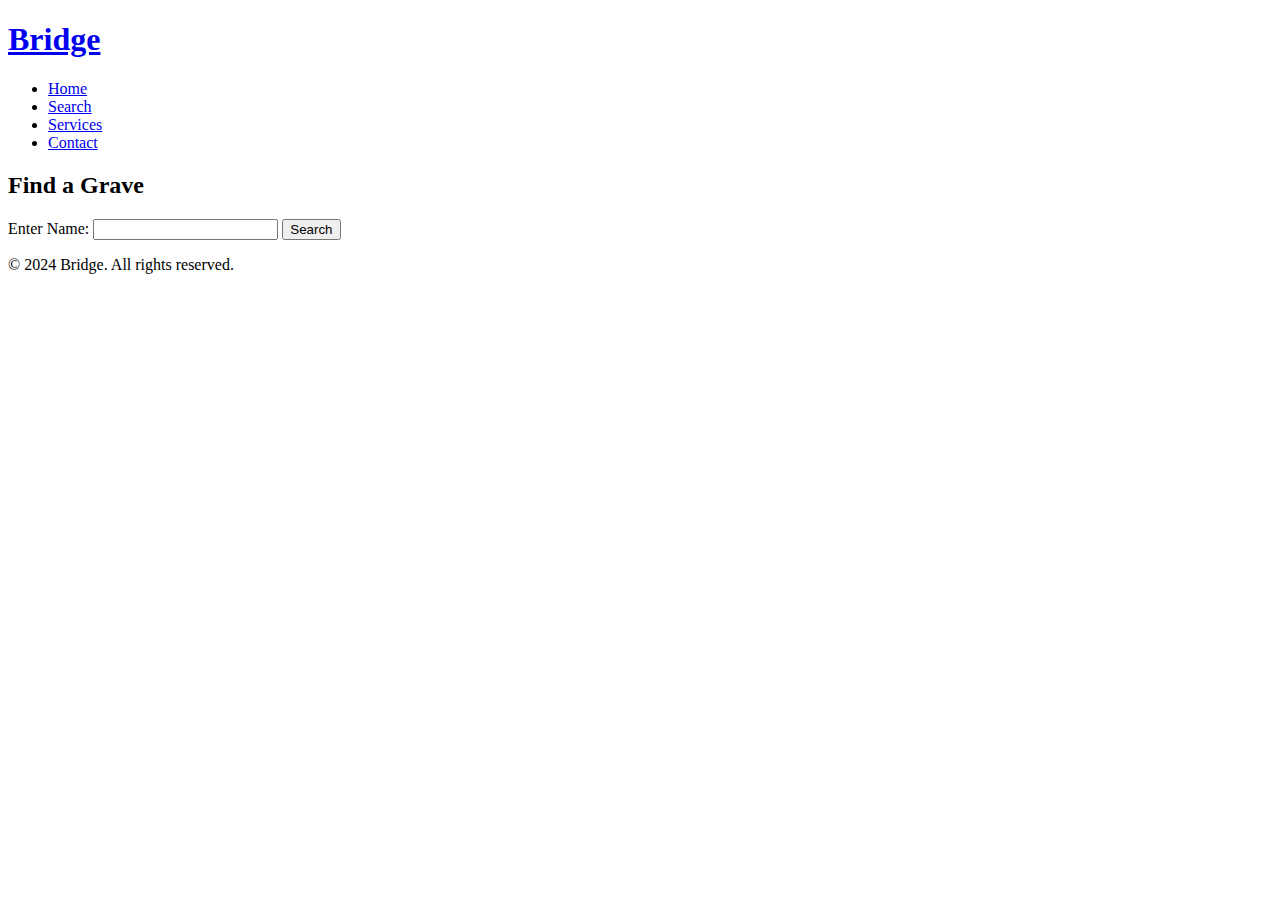
==== search.html @ 51cbad31 "Making it responsive" ====
<!DOCTYPE html>
<html lang="en">
<head>
  <meta charset="UTF-8">
  <meta name="viewport" content="width=device-width, initial-scale=1.0">
  <title>Bridge - Search</title>
  <link rel="stylesheet" href="styles.css">
  <script src="app.js" defer></script>
  <meta name="viewport" content="width=device-width, initial-scale=1.0">
</head>
<body>
  <!-- Navigation Bar -->
  <header>
    <h1><a href="index.html">Bridge</a></h1>
    <nav>
      <ul>
        <li><a href="index.html">Home</a></li>
        <li><a href="search.html">Search</a></li>
        <li><a href="services.html">Services</a></li>
        <li><a href="contact.html">Contact</a></li>
      </ul>
    </nav>
  </header>

  <!-- Search Section -->
  <section class="search-section">
    <h2>Find a Grave</h2>
    <form id="search-form">
      <label for="grave-name">Enter Name:</label>
      <input type="text" id="grave-name" name="grave-name" required>
      <button type="submit">Search</button>
    </form>
  </section>

  <!-- Footer -->
  <footer>
    <p>© 2024 Bridge. All rights reserved.</p>
  </footer>
</body>
</html>
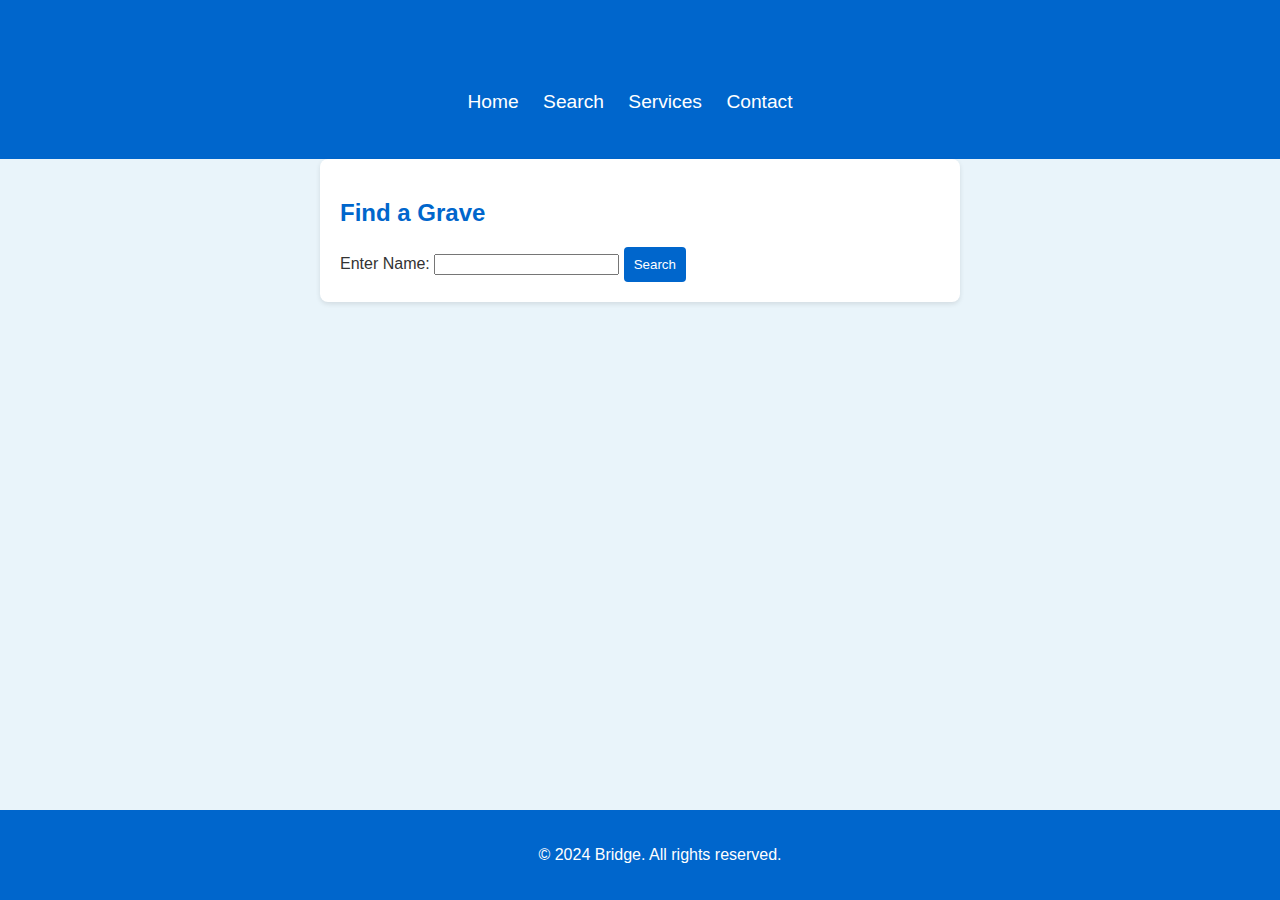
==== commit cc50847d: "fixed href='assets/css/styles.css'" ====
--- a/search.html
+++ b/search.html
@@ -4,7 +4,7 @@
   <meta charset="UTF-8">
   <meta name="viewport" content="width=device-width, initial-scale=1.0">
   <title>Bridge - Search</title>
-  <link rel="stylesheet" href="styles.css">
+  <link rel="stylesheet" href="assets/css/styles.css">
   <script src="app.js" defer></script>
   <meta name="viewport" content="width=device-width, initial-scale=1.0">
 </head>
--- a/assets/css/styles.css
+++ b/assets/css/styles.css
@@ -0,0 +1,146 @@
+/* General Styles */
+body {
+    font-family: 'Arial', sans-serif;
+    background-color: #E9F4FA; /* Light blue background */
+    margin: 0;
+    padding: 0;
+    color: #333;
+  }
+  
+  h1, h2, h3 {
+    color: #0066cc;
+  }
+  
+  a {
+    text-decoration: none;
+    color: #0066cc;
+  }
+  
+  a:hover {
+    color: #004a99;
+  }
+  
+  header {
+    background-color: #0066cc;
+    padding: 30px;
+    text-align: center;
+    color: white;
+  }
+  
+  header h1 {
+    margin: 0;
+    font-size: 2.5em;
+    font-weight: bold;
+  }
+  
+  nav ul {
+    list-style: none;
+    padding: 0;
+  }
+  
+  nav ul li {
+    display: inline;
+    margin-right: 20px;
+  }
+  
+  nav ul li a {
+    color: white;
+    font-size: 1.2em;
+  }
+  
+  nav ul li a:hover {
+    color: #004a99;
+  }
+  
+  .hero-section {
+    background-image: url('https://via.placeholder.com/1500x800/0066cc/ffffff?text=Bridge+Grave+Finder');
+    background-size: cover;
+    color: white;
+    padding: 100px 20px;
+    text-align: center;
+  }
+  
+  .hero-section h2 {
+    font-size: 3em;
+    font-weight: bold;
+    margin-bottom: 10px;
+  }
+  
+  .hero-section p {
+    font-size: 1.5em;
+    margin-bottom: 20px;
+  }
+  
+  .hero-section button {
+    padding: 15px 30px;
+    background-color: #004a99;
+    border: none;
+    color: white;
+    font-size: 1.2em;
+    border-radius: 5px;
+    cursor: pointer;
+  }
+  
+  .hero-section button:hover {
+    background-color: #003366;
+  }
+  
+  footer {
+    background-color: #0066cc;
+    color: white;
+    text-align: center;
+    padding: 20px;
+    position: fixed;
+    width: 100%;
+    bottom: 0;
+  }
+  
+  section {
+    padding: 20px;
+    margin: 20px;
+    background-color: white;
+    border-radius: 8px;
+    box-shadow: 0 2px 5px rgba(0, 0, 0, 0.1);
+  }
+  
+  section h2 {
+    color: #0066cc;
+  }
+  
+  button {
+    padding: 10px;
+    background-color: #0066cc;
+    border: none;
+    color: white;
+    border-radius: 4px;
+    cursor: pointer;
+  }
+  
+  button:hover {
+    background-color: #004a99;
+  }
+  
+  /* Specific Page Styles */
+  .search-section {
+    max-width: 600px;
+    margin: 0 auto;
+  }
+  
+  .services-section ul {
+    list-style: none;
+    padding: 0;
+  }
+  
+  .services-section li {
+    margin-bottom: 20px;
+  }
+  
+  .services-section li h3 {
+    color: #0066cc;
+  }
+  
+  .services-section li p {
+    font-size: 1.1em;
+    line-height: 1.6;
+  }
+  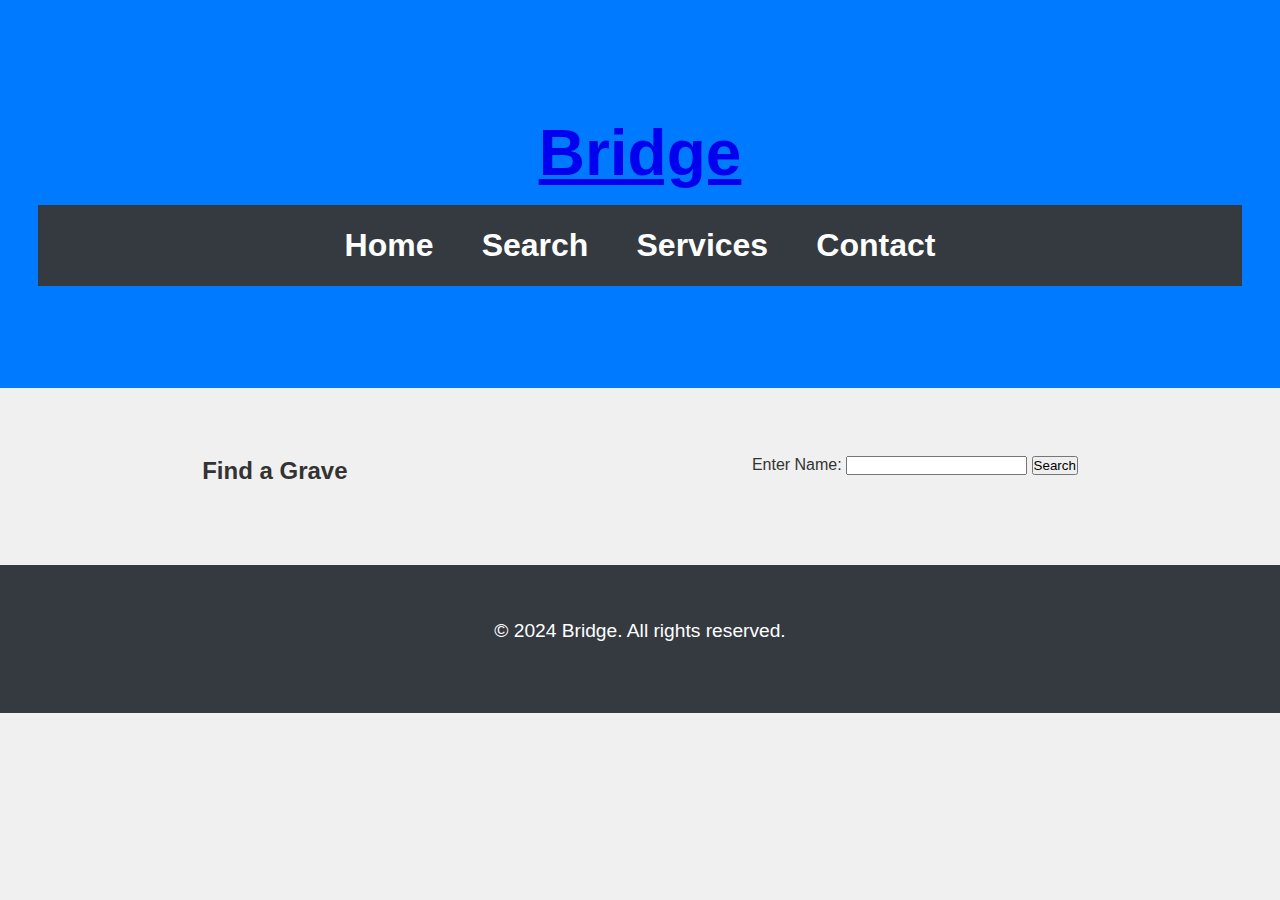
==== commit 4e3a4059: "Test fix for responsive UI" ====
--- a/search.html
+++ b/search.html
@@ -6,7 +6,6 @@
   <title>Bridge - Search</title>
   <link rel="stylesheet" href="assets/css/styles.css">
   <script src="app.js" defer></script>
-  <meta name="viewport" content="width=device-width, initial-scale=1.0">
 </head>
 <body>
   <!-- Navigation Bar -->
--- a/assets/css/styles.css
+++ b/assets/css/styles.css
@@ -1,146 +1,283 @@
-/* General Styles */
+/* Base styles */
+* {
+    margin: 0;
+    padding: 0;
+    box-sizing: border-box;
+}
+
 body {
-    font-family: 'Arial', sans-serif;
-    background-color: #E9F4FA; /* Light blue background */
-    margin: 0;
+    font-family: Arial, sans-serif;
+    background-color: #f0f0f0;
+    color: #333;
+    line-height: 1.6;
     padding: 0;
-    color: #333;
-  }
-  
-  h1, h2, h3 {
-    color: #0066cc;
-  }
-  
-  a {
+    margin: 0;
+    width: 100%;
+}
+
+h1, h2, h3, h4, h5, h6 {
+    margin-bottom: 10px;
+}
+
+p {
+    margin-bottom: 15px;
+}
+
+/* General layout styles */
+.container {
+    width: 100%;
+    max-width: 1200px;  /* Max width for larger screens */
+    margin: 0 auto;
+    padding: 0 2%;
+}
+
+section {
+    width: 100%;
+    padding: 5% 0;
+    display: flex;
+    flex-wrap: wrap;
+    justify-content: space-around;
+}
+
+/* Header styles */
+header {
+    background-color: #007bff; /* Blue background */
+    color: white;
+    text-align: center;
+    padding: 8% 3%;
+}
+
+header h1 {
+    margin: 0;
+    font-size: 5vw; /* Scales with viewport width */
+}
+
+header p {
+    font-size: 2vw; /* Scales with viewport width */
+}
+
+/* Navigation Styles */
+nav ul {
+    display: flex;
+    justify-content: center;
+    background-color: #343a40;
+    padding: 15px 0;
+    list-style: none;
+    flex-wrap: wrap; /* Items wrap on small screens */
+    margin: 0;
+}
+
+nav ul li {
+    margin: 0 2%;
+}
+
+nav ul li a {
+    color: white;
     text-decoration: none;
-    color: #0066cc;
-  }
-  
-  a:hover {
-    color: #004a99;
-  }
-  
-  header {
-    background-color: #0066cc;
-    padding: 30px;
+    font-weight: bold;
+    font-size: 2.5vw; /* Scales with viewport width */
+}
+
+nav ul li a:hover {
+    color: #007bff;
+}
+
+/* Hero Section */
+.hero {
+    background-color: #007bff;
+    color: white;
+    padding: 10% 0;
     text-align: center;
-    color: white;
-  }
-  
-  header h1 {
-    margin: 0;
-    font-size: 2.5em;
+}
+
+.hero h2 {
+    font-size: 8vw; /* Scales with viewport width */
+}
+
+.hero p {
+    font-size: 3.5vw; /* Scales with viewport width */
+}
+
+.hero .btn {
+    background-color: #28a745;
+    color: white;
+    padding: 2vw 6vw;
+    text-decoration: none;
+    font-size: 3vw;
     font-weight: bold;
-  }
-  
-  nav ul {
-    list-style: none;
-    padding: 0;
-  }
-  
-  nav ul li {
-    display: inline;
-    margin-right: 20px;
-  }
-  
-  nav ul li a {
-    color: white;
-    font-size: 1.2em;
-  }
-  
-  nav ul li a:hover {
-    color: #004a99;
-  }
-  
-  .hero-section {
-    background-image: url('https://via.placeholder.com/1500x800/0066cc/ffffff?text=Bridge+Grave+Finder');
-    background-size: cover;
-    color: white;
-    padding: 100px 20px;
+    border-radius: 5px;
+}
+
+.hero .btn:hover {
+    background-color: #218838;
+}
+
+/* Footer styles */
+footer {
     text-align: center;
-  }
-  
-  .hero-section h2 {
-    font-size: 3em;
-    font-weight: bold;
-    margin-bottom: 10px;
-  }
-  
-  .hero-section p {
-    font-size: 1.5em;
-    margin-bottom: 20px;
-  }
-  
-  .hero-section button {
-    padding: 15px 30px;
-    background-color: #004a99;
-    border: none;
-    color: white;
-    font-size: 1.2em;
+    padding: 4% 3%;
+    background-color: #343a40;
+    color: white;
+}
+
+footer p {
+    font-size: 1.5vw;
+}
+
+/* Responsive layout for sections */
+section .item {
+    width: 30%; /* Flexibly sized for larger screens */
+    margin: 2%;
+    background-color: #fff;
+    padding: 20px;
+    box-shadow: 0 4px 8px rgba(0, 0, 0, 0.1);
+    border-radius: 10px;
+    box-sizing: border-box;
+}
+
+section .item img {
+    width: 100%;
     border-radius: 5px;
-    cursor: pointer;
-  }
-  
-  .hero-section button:hover {
-    background-color: #003366;
-  }
-  
-  footer {
-    background-color: #0066cc;
-    color: white;
-    text-align: center;
-    padding: 20px;
-    position: fixed;
-    width: 100%;
-    bottom: 0;
-  }
-  
-  section {
-    padding: 20px;
-    margin: 20px;
-    background-color: white;
-    border-radius: 8px;
-    box-shadow: 0 2px 5px rgba(0, 0, 0, 0.1);
-  }
-  
-  section h2 {
-    color: #0066cc;
-  }
-  
-  button {
-    padding: 10px;
-    background-color: #0066cc;
-    border: none;
-    color: white;
-    border-radius: 4px;
-    cursor: pointer;
-  }
-  
-  button:hover {
-    background-color: #004a99;
-  }
-  
-  /* Specific Page Styles */
-  .search-section {
-    max-width: 600px;
-    margin: 0 auto;
-  }
-  
-  .services-section ul {
-    list-style: none;
-    padding: 0;
-  }
-  
-  .services-section li {
-    margin-bottom: 20px;
-  }
-  
-  .services-section li h3 {
-    color: #0066cc;
-  }
-  
-  .services-section li p {
-    font-size: 1.1em;
-    line-height: 1.6;
-  }
-  +}
+
+/* Responsive layout using Media Queries */
+@media (max-width: 1200px) {
+    header h1 {
+        font-size: 5vw;
+    }
+
+    header p {
+        font-size: 2vw;
+    }
+
+    .hero h2 {
+        font-size: 7vw;
+    }
+
+    .hero p {
+        font-size: 3vw;
+    }
+
+    .hero .btn {
+        font-size: 2.5vw;
+        padding: 2.5vw 6vw;
+    }
+
+    footer p {
+        font-size: 2vw;
+    }
+
+    nav ul li {
+        margin: 1.5% 2%;
+    }
+}
+
+@media (max-width: 992px) {
+    nav ul li {
+        margin: 0 2vw;
+        font-size: 3.5vw;
+    }
+
+    header h1 {
+        font-size: 6vw;
+    }
+
+    header p {
+        font-size: 3vw;
+    }
+
+    .hero h2 {
+        font-size: 9vw;
+    }
+
+    .hero p {
+        font-size: 4.5vw;
+    }
+
+    .hero .btn {
+        font-size: 4vw;
+        padding: 4vw 7vw;
+    }
+
+    footer p {
+        font-size: 2.5vw;
+    }
+}
+
+@media (max-width: 768px) {
+    header h1 {
+        font-size: 8vw;
+    }
+
+    header p {
+        font-size: 4.5vw;
+    }
+
+    .hero h2 {
+        font-size: 10vw;
+    }
+
+    .hero p {
+        font-size: 5vw;
+    }
+
+    .hero .btn {
+        font-size: 5vw;
+        padding: 5vw 8vw;
+    }
+
+    footer p {
+        font-size: 3vw;
+    }
+
+    nav ul li {
+        margin: 2vw 0;
+        font-size: 4.5vw;
+    }
+
+    section .item {
+        width: 100%; /* Stacks items for smaller screens */
+        margin: 2vw 0;
+    }
+}
+
+@media (max-width: 480px) {
+    header h1 {
+        font-size: 10vw;
+    }
+
+    header p {
+        font-size: 5.5vw;
+    }
+
+    .hero h2 {
+        font-size: 12vw;
+    }
+
+    .hero p {
+        font-size: 6vw;
+    }
+
+    .hero .btn {
+        font-size: 6vw;
+        padding: 6vw 12vw;
+    }
+
+    footer p {
+        font-size: 3.5vw;
+    }
+
+    nav ul li {
+        margin: 3vw 0;
+        font-size: 5vw;
+    }
+
+    section .item {
+        width: 100%; /* Stacks items for mobile */
+        margin: 2.5vw 0;
+    }
+
+    .container {
+        width: 95%; /* Ensure padding on the sides */
+    }
+}
